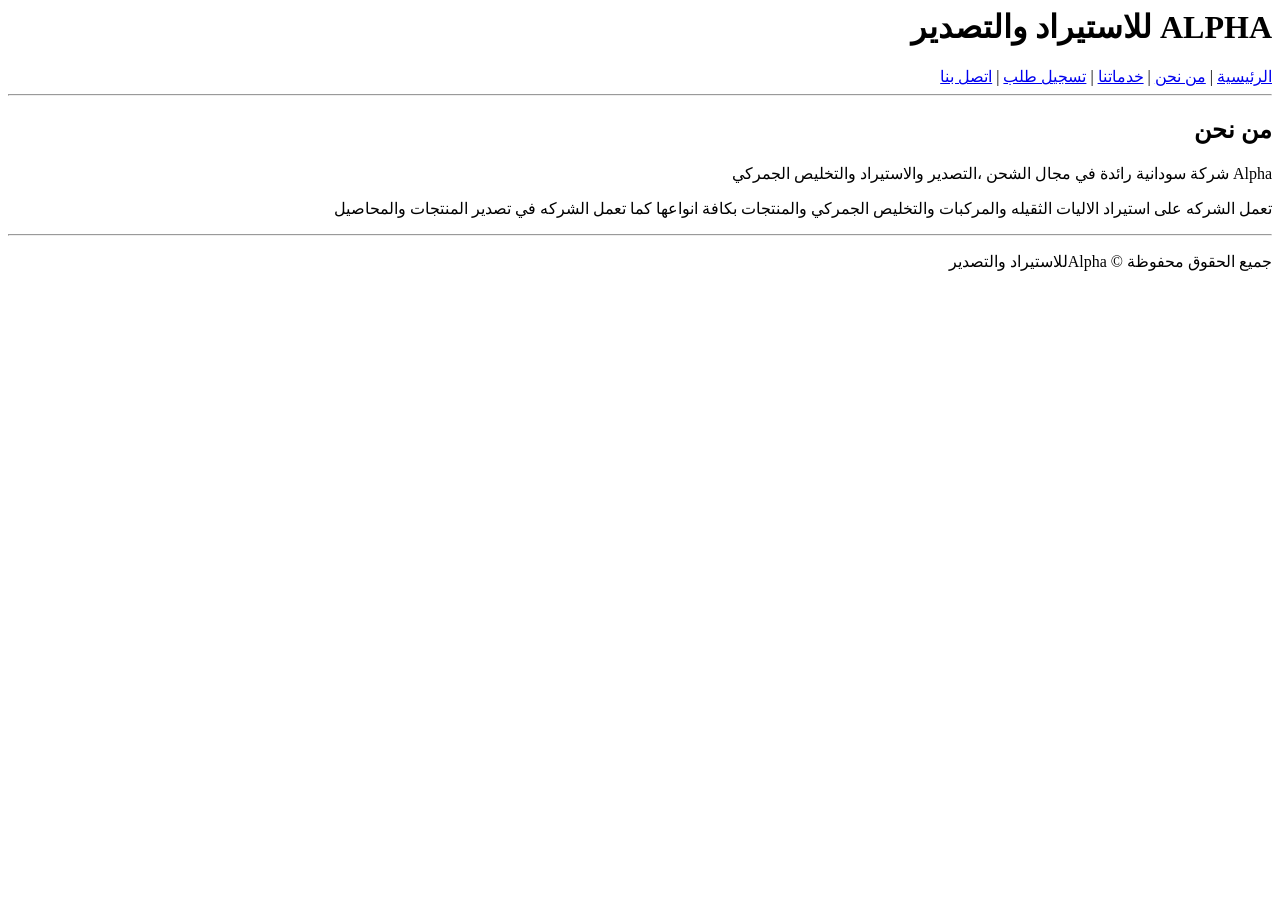
==== about.html @ 22624f87 "Add files via upload" ====
<html lang="ar" dir="rtl">
<head><meta charset="UTF-8"><title>من نحن</title></head>
<body>
<h1>ALPHA للاستيراد والتصدير</h1>
<a href="main.html">الرئيسية</a> | <a href="about.html">من نحن</a> | <a href="service.html">خدماتنا</a> | <a href="order.html">تسجيل طلب</a> | <a href="contact.html">اتصل بنا</a>
<hr>
<h2>من نحن</h2>
<p>Alpha شركة سودانية رائدة في مجال الشحن ،التصدير والاستيراد والتخليص الجمركي</p>
<p>تعمل الشركه على استيراد الاليات الثقيله والمركبات والتخليص الجمركي والمنتجات بكافة انواعها كما تعمل الشركه في تصدير المنتجات والمحاصيل</p>
  <hr>
    <p>جميع الحقوق محفوظة © Alphaللاستيراد والتصدير </p>
</body>
</html>
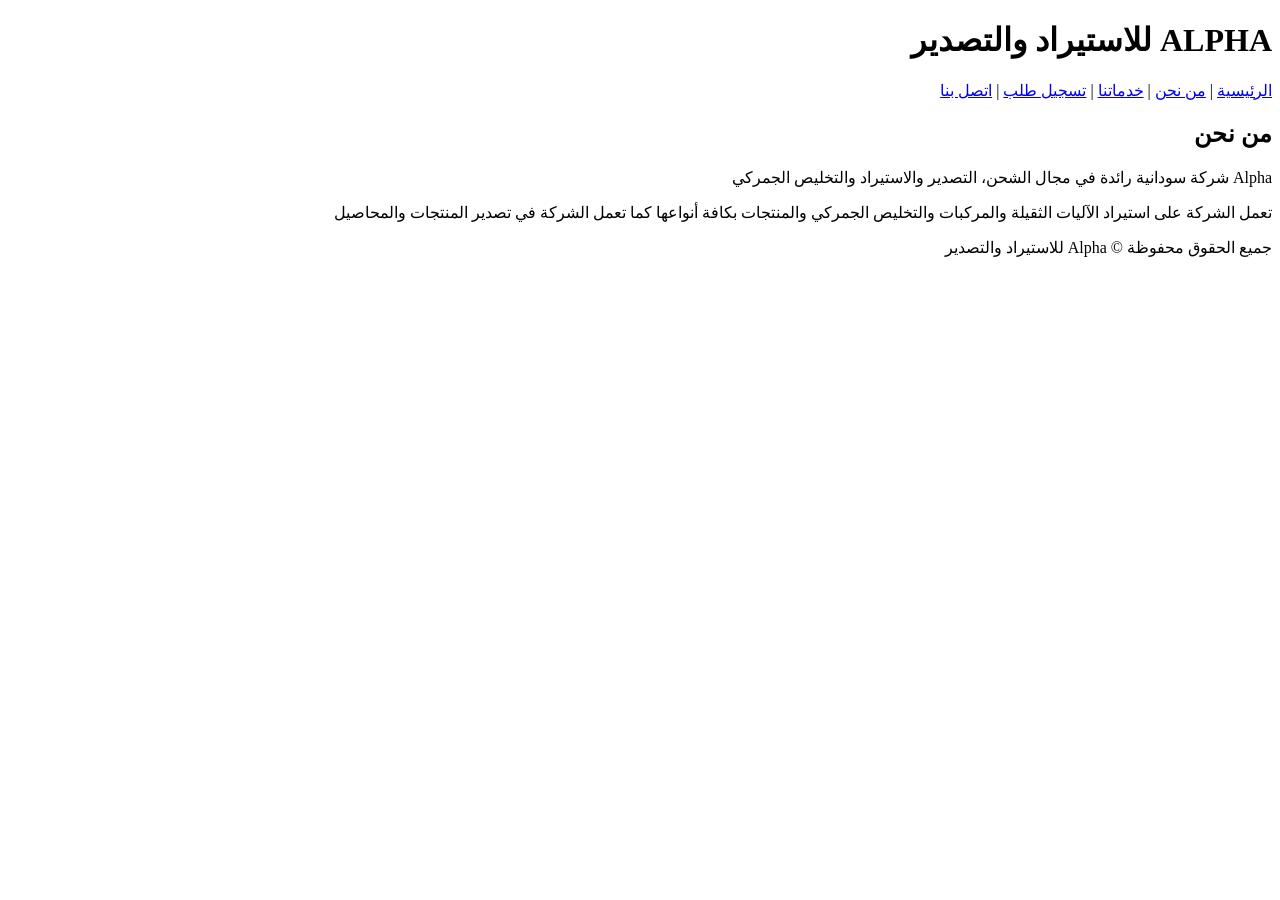
==== commit 8e7b3130: "Add files via upload" ====
--- a/about.html
+++ b/about.html
@@ -1,13 +1,30 @@
+<!DOCTYPE html>
 <html lang="ar" dir="rtl">
-<head><meta charset="UTF-8"><title>من نحن</title></head>
+<head>
+  <meta charset="UTF-8">
+  <meta name="viewport" content="width=device-width, initial-scale=1.0">
+  <title>من نحن - ALPHA</title>
+</head>
 <body>
-<h1>ALPHA للاستيراد والتصدير</h1>
-<a href="main.html">الرئيسية</a> | <a href="about.html">من نحن</a> | <a href="service.html">خدماتنا</a> | <a href="order.html">تسجيل طلب</a> | <a href="contact.html">اتصل بنا</a>
-<hr>
-<h2>من نحن</h2>
-<p>Alpha شركة سودانية رائدة في مجال الشحن ،التصدير والاستيراد والتخليص الجمركي</p>
-<p>تعمل الشركه على استيراد الاليات الثقيله والمركبات والتخليص الجمركي والمنتجات بكافة انواعها كما تعمل الشركه في تصدير المنتجات والمحاصيل</p>
-  <hr>
-    <p>جميع الحقوق محفوظة © Alphaللاستيراد والتصدير </p>
+<header>
+  <h1>ALPHA للاستيراد والتصدير</h1>
+  <nav>
+    <a href="main.html">الرئيسية</a> |
+    <a href="about.html">من نحن</a> |
+    <a href="service.html">خدماتنا</a> |
+    <a href="order.html">تسجيل طلب</a> |
+    <a href="contact.html">اتصل بنا</a>
+  </nav>
+</header>
+
+<main>
+  <h2>من نحن</h2>
+  <p>Alpha شركة سودانية رائدة في مجال الشحن، التصدير والاستيراد والتخليص الجمركي</p>
+  <p>تعمل الشركة على استيراد الآليات الثقيلة والمركبات والتخليص الجمركي والمنتجات بكافة أنواعها كما تعمل الشركة في تصدير المنتجات والمحاصيل</p>
+</main>
+
+<footer>
+  <p>جميع الحقوق محفوظة © Alpha للاستيراد والتصدير</p>
+</footer>
 </body>
 </html>
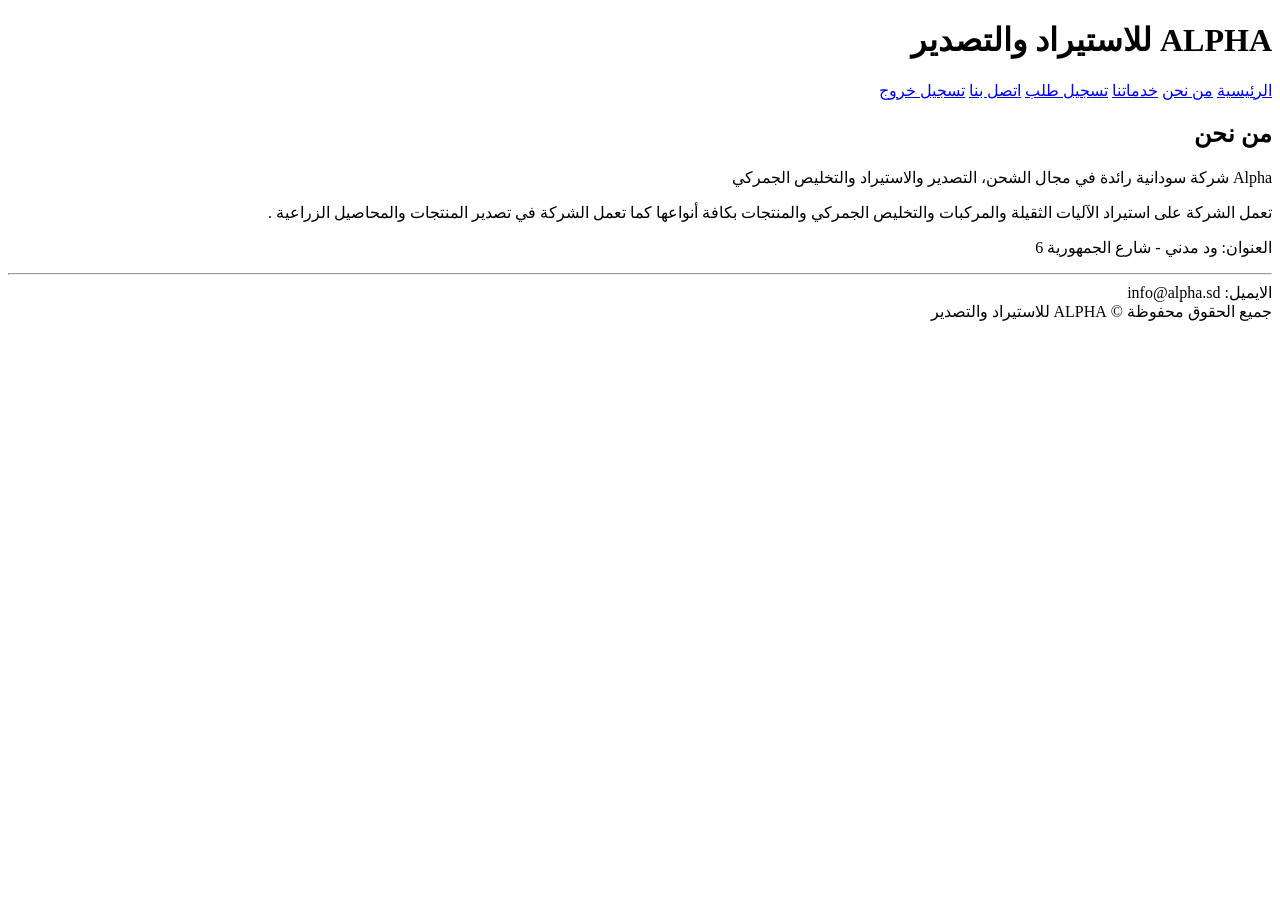
==== commit 87e54dad: "Add files via upload" ====
--- a/about.html
+++ b/about.html
@@ -1,30 +1,30 @@
 <!DOCTYPE html>
 <html lang="ar" dir="rtl">
 <head>
-  <meta charset="UTF-8">
-  <meta name="viewport" content="width=device-width, initial-scale=1.0">
-  <title>من نحن - ALPHA</title>
+<meta charset="UTF-8">
+<meta name="viewport" content="width=device-width, initial-scale=1.0">
+<title>من نحن</title>
+<link rel="stylesheet" href="css/style.css">
 </head>
 <body>
 <header>
-  <h1>ALPHA للاستيراد والتصدير</h1>
-  <nav>
-    <a href="main.html">الرئيسية</a> |
-    <a href="about.html">من نحن</a> |
-    <a href="service.html">خدماتنا</a> |
-    <a href="order.html">تسجيل طلب</a> |
-    <a href="contact.html">اتصل بنا</a>
-  </nav>
+<h1>ALPHA للاستيراد والتصدير</h1>
+<nav>
+<a href="main.html">الرئيسية</a>
+<a href="about.html">من نحن</a>
+<a href="service.html">خدماتنا</a>
+<a href="order.html">تسجيل طلب</a>
+<a href="contact.html">اتصل بنا</a>
+  <a href="index.html">تسجيل خروج</a>
+</nav>
 </header>
-
 <main>
-  <h2>من نحن</h2>
-  <p>Alpha شركة سودانية رائدة في مجال الشحن، التصدير والاستيراد والتخليص الجمركي</p>
-  <p>تعمل الشركة على استيراد الآليات الثقيلة والمركبات والتخليص الجمركي والمنتجات بكافة أنواعها كما تعمل الشركة في تصدير المنتجات والمحاصيل</p>
+<h2>من نحن</h2>
+<p>Alpha شركة سودانية رائدة في مجال الشحن، التصدير والاستيراد والتخليص الجمركي</p>
+<p>تعمل الشركة على استيراد الآليات الثقيلة والمركبات والتخليص الجمركي والمنتجات بكافة أنواعها كما تعمل الشركة في تصدير المنتجات والمحاصيل الزراعية  .</p>
+<p>العنوان: ود مدني - شارع الجمهورية 6</p>
 </main>
-
-<footer>
-  <p>جميع الحقوق محفوظة © Alpha للاستيراد والتصدير</p>
-</footer>
+<hr>
+<footer>  الايميل: info@alpha.sd<br>جميع الحقوق محفوظة © ALPHA للاستيراد والتصدير</footer>
 </body>
 </html>
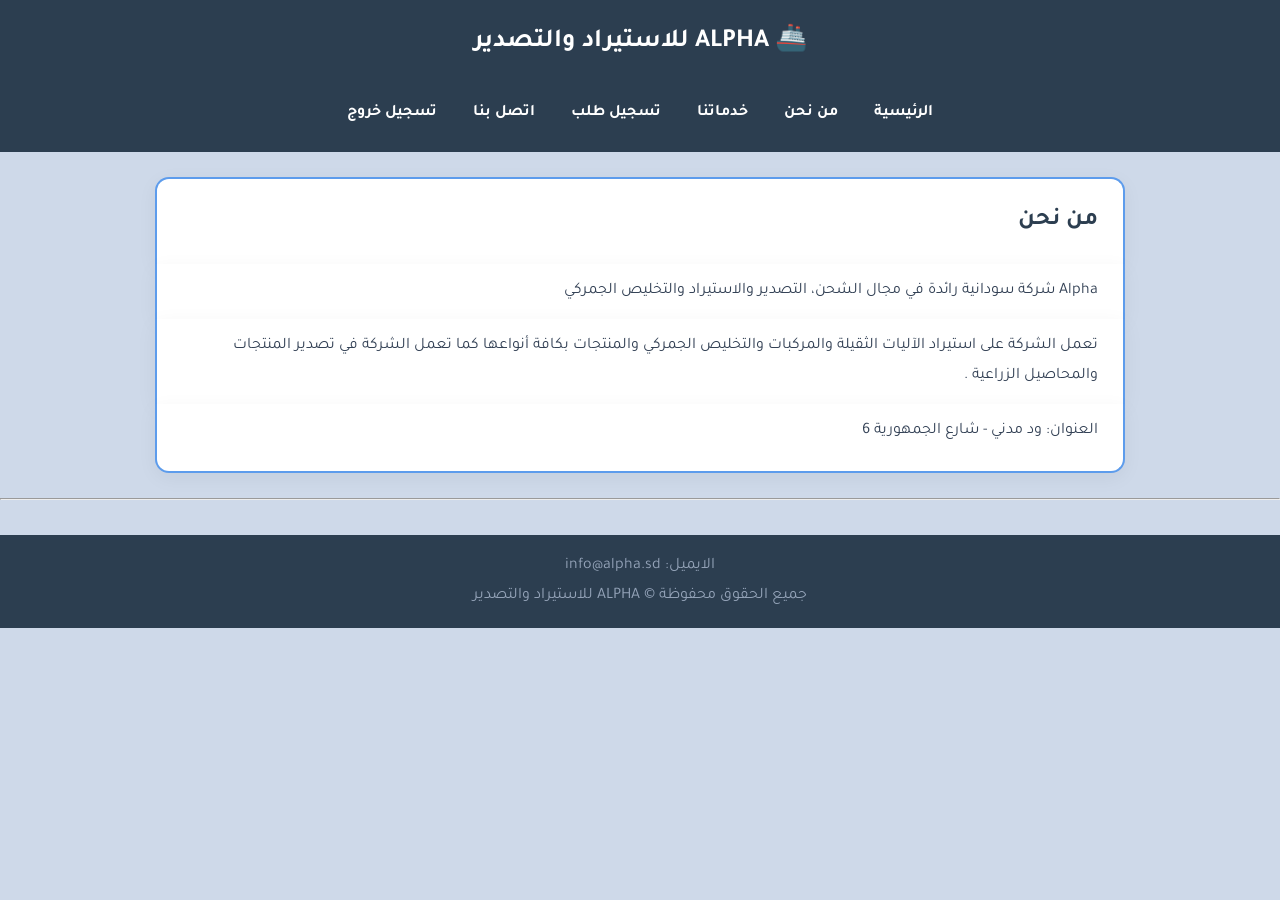
==== commit 4ab14a64: "Update about.html" ====
--- a/about.html
+++ b/about.html
@@ -26,5 +26,6 @@
 </main>
 <hr>
 <footer>  الايميل: info@alpha.sd<br>جميع الحقوق محفوظة © ALPHA للاستيراد والتصدير</footer>
+  <script src="js/javsc.js"></script>
 </body>
-</html>+</html>
--- a/css/style.css
+++ b/css/style.css
@@ -0,0 +1,229 @@
+@import url('https://fonts.googleapis.com/css2?family=Tajawal:wght@400;700&display=swap');
+
+*{
+  margin:0;
+  padding:0;
+  box-sizing:border-box;
+  font-family:'Tajawal', sans-serif;
+}
+
+body{
+  background:#ced9e9;
+  color:#334155;
+  line-height:1.9;
+}
+
+
+header{
+  background:#2c3e50;
+  color:white;
+  padding-bottom:10px;
+  text-align:center;
+}
+header h1{
+  padding:18px 10px;
+  font-size:26px;
+  color:#fff;
+}
+header h1::before{content:"🚢 ";}
+
+nav{
+  background:#2c3e50;
+  padding:5px 8px;
+  display:flex;
+  flex-direction:row !important;
+  flex-wrap:wrap;
+  justify-content:center;
+  gap:4px;
+}
+nav a{
+  color:white;
+  text-decoration:none;
+  padding:8px 16px;
+  border-radius:20px;
+  font-weight:700;
+  transition:0.3s;
+  white-space:nowrap;
+  flex-shrink:0;
+}
+nav a:hover{
+  background:#5d9cec;
+  color:white;
+}
+
+
+main{
+  width:100%;
+  max-width:1000px;
+  margin:25px auto;
+  padding:0 15px;
+}
+
+main h2{
+  background:white;
+  padding:20px 25px;
+  border-radius:14px 14px 0 0;
+  border:2px solid #5d9cec;
+  border-bottom:none;
+  color:#2c3e50;
+  box-shadow:0 5px 20px rgba(0,0,0,0.05);
+}
+
+main h3{
+  background:white;
+  padding:15px 25px 5px 25px;
+  border-left:2px solid #5d9cec;
+  border-right:2px solid #5d9cec;
+  color:#3a7bd5;
+}
+
+main > p, main section p, main section{
+  background:white;
+  padding:12px 25px;
+  border-left:2px solid #5d9cec;
+  border-right:2px solid #5d9cec;
+  box-shadow:0 5px 20px rgba(0,0,0,0.05);
+}
+
+main > p:last-of-type{
+  border-bottom:2px solid #5d9cec;
+  border-radius:0 0 14px 14px;
+  padding-bottom:25px;
+  margin-bottom:20px;
+}
+
+main section:last-of-type{
+  border-bottom:2px solid #5d9cec;
+  border-radius:0 0 14px 14px;
+  padding-bottom:20px;
+}
+
+main ul{
+  background:white;
+  padding:12px 45px 20px 45px;
+  border-left:2px solid #5d9cec;
+  border-right:2px solid #5d9cec;
+}
+
+main img{
+  width:100%;
+  height:auto;
+  display:block;
+  border-left:2px solid #5d9cec;
+  border-right:2px solid #5d9cec;
+  background:white;
+  padding:10px;
+}
+
+
+form{
+  background:white;
+  padding:15px 25px 25px 25px;
+  border:2px solid #5d9cec;
+  border-top:none;
+  border-radius:0 0 14px 14px;
+  box-shadow:0 5px 20px rgba(0,0,0,0.05);
+  margin-bottom:20px;
+}
+form p{
+  background:transparent !important;
+  border:none !important;
+  box-shadow:none !important;
+  padding:0 !important;
+  margin-bottom:14px !important;
+}
+
+input[type="text"], input[type="email"], input[type="password"], input[type="number"], select, textarea{
+  width:100%;
+  padding:12px;
+  margin-top:6px;
+  border:1px solid #dde3ea;
+  border-radius:10px;
+  background:#fcfdff;
+  font-size:15px;
+}
+input:focus, select:focus, textarea:focus{
+  outline:none;
+  border-color:#5d9cec;
+}
+input[type="submit"]{
+  display:inline-block;
+  background:#5d9cec;
+  color:white;
+  padding:11px 26px;
+  border-radius:25px;
+  border:none;
+  cursor:pointer;
+  font-weight:700;
+  font-size:16px;
+}
+input[type="submit"]:hover{background:#2c3e50;}
+
+main a[href="order.html"]{
+  display:inline-block;
+  background:#5d9cec;
+  color:white !important;
+  padding:11px 26px;
+  border-radius:25px;
+  text-decoration:none;
+  font-weight:700;
+  margin-top:10px;
+}
+
+
+footer{
+  background:#2c3e50;
+  color:#94a3b8;
+  text-align:center;
+  padding:16px;
+  margin-top:35px;
+  width:100%;
+}
+
+
+
+@media (max-width: 992px){
+  main{max-width:95%;}
+  header h1{font-size:24px;}
+}
+
+@media (max-width: 768px){
+  body{line-height:1.7;}
+  header h1{font-size:22px; padding:15px 10px;}
+  /* هنا التعديل المهم - ما بتنزل تحت بعض */
+  nav{
+    flex-direction:row !important;
+    flex-wrap:wrap;
+    justify-content:center;
+    gap:3px;
+    padding:5px 4px;
+  }
+  nav a{
+    padding:6px 10px;
+    font-size:13px;
+    border-radius:16px;
+    flex:1 1 auto;
+    text-align:center;
+  }
+  main{margin:15px auto; padding:0 8px;}
+  main h2{font-size:20px; padding:15px 18px;}
+  main h3{padding:12px 18px 5px 18px;}
+  main > p, main section, main section p{padding:10px 18px;}
+  form{padding:15px 18px 20px 18px;}
+  input[type="submit"]{width:100%;}
+  main a[href="order.html"]{width:100%; text-align:center;}
+}
+
+@media (max-width: 480px){
+  header h1{font-size:19px;}
+  main h2{font-size:18px;}
+  body{font-size:14px;}
+  main{padding:0 5px;}
+  
+  nav{ gap:2px; }
+  nav a{
+    padding:5px 7px;
+    font-size:11.5px;
+    flex:1 1 auto;
+  }
+}
